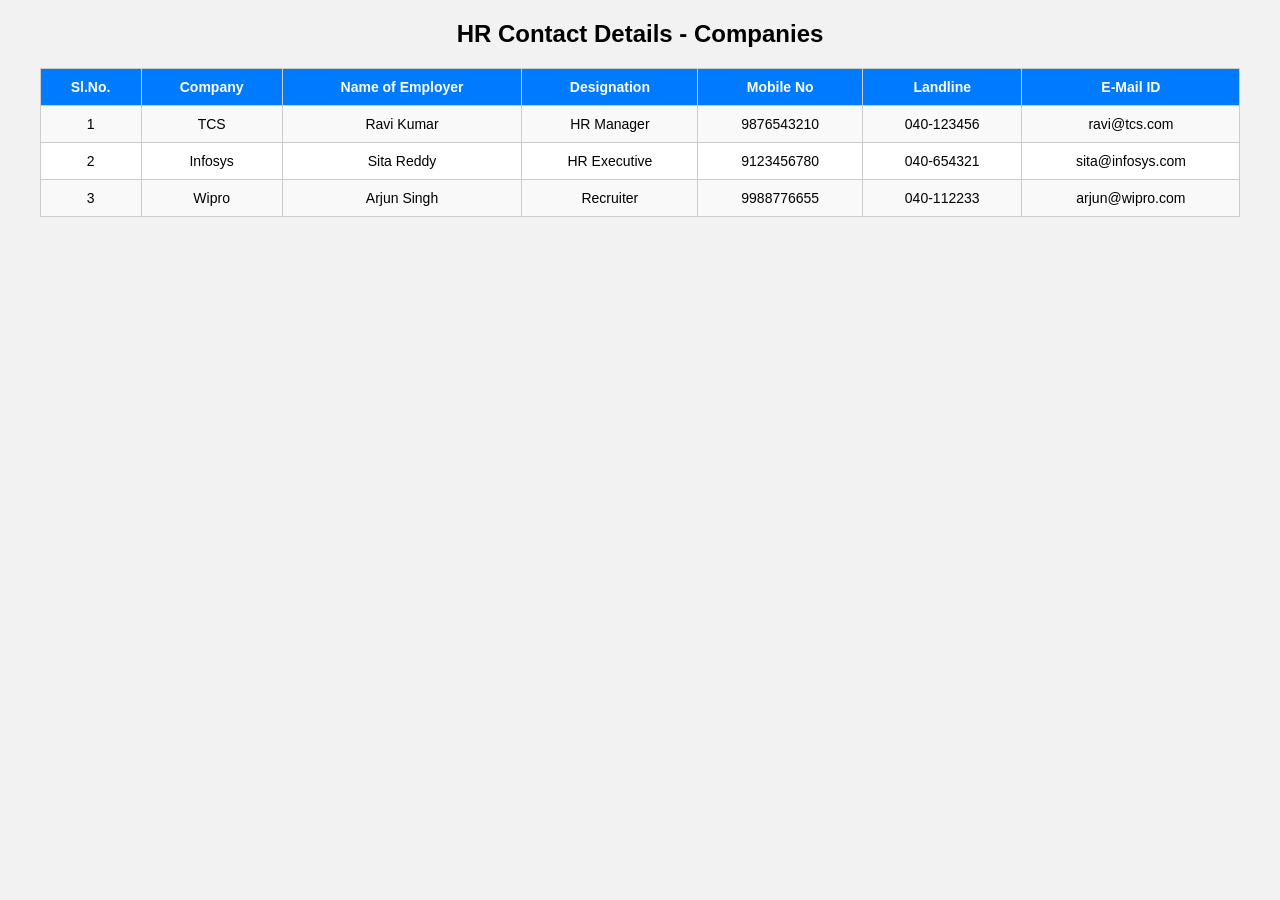
==== Index.html @ 1957a844 "Add files via upload" ====
<!DOCTYPE html>
<html>
<head>
    <title>HR Contact Details</title>
    <style>
        body {
            font-family: Arial;
            background: #f2f2f2;
        }

        h2 {
            text-align: center;
        }

        table {
            border-collapse: collapse;
            width: 95%;
            margin: auto;
            background: white;
        }

        th, td {
            border: 1px solid #ccc;
            padding: 10px;
            text-align: center;
            font-size: 14px;
        }

        th {
            background-color: #007BFF;
            color: white;
        }

        tr:nth-child(even) {
            background-color: #f9f9f9;
        }
    </style>
</head>

<body>

<h2>HR Contact Details - Companies</h2>

<table>
    <tr>
        <th>Sl.No.</th>
        <th>Company</th>
        <th>Name of Employer</th>
        <th>Designation</th>
        <th>Mobile No</th>
        <th>Landline</th>
        <th>E-Mail ID</th>
    </tr>

    <tr>
        <td>1</td>
        <td>TCS</td>
        <td>Ravi Kumar</td>
        <td>HR Manager</td>
        <td>9876543210</td>
        <td>040-123456</td>
        <td>ravi@tcs.com</td>
    </tr>

    <tr>
        <td>2</td>
        <td>Infosys</td>
        <td>Sita Reddy</td>
        <td>HR Executive</td>
        <td>9123456780</td>
        <td>040-654321</td>
        <td>sita@infosys.com</td>
    </tr>

    <tr>
        <td>3</td>
        <td>Wipro</td>
        <td>Arjun Singh</td>
        <td>Recruiter</td>
        <td>9988776655</td>
        <td>040-112233</td>
        <td>arjun@wipro.com</td>
    </tr>

</table>

</body>
</html>
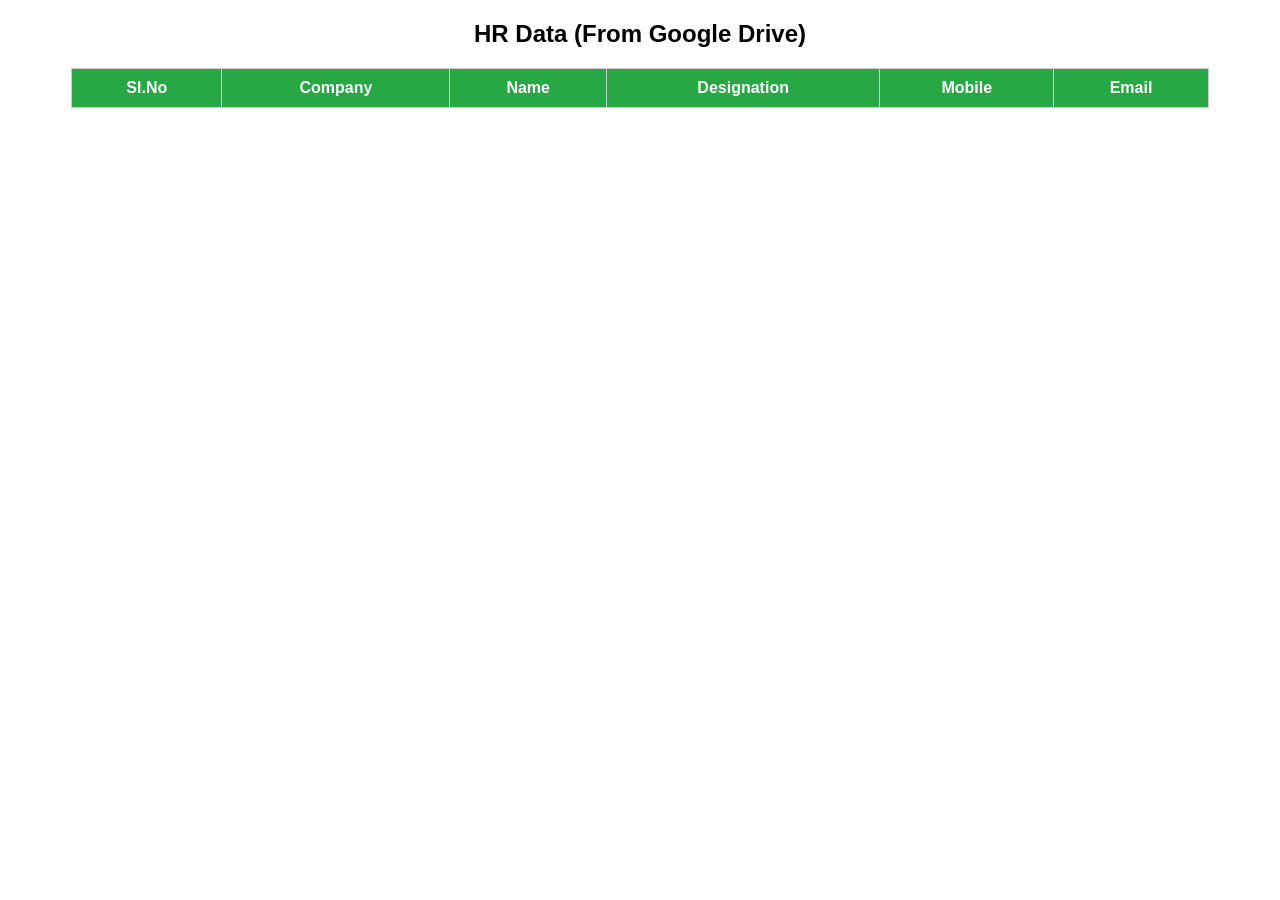
==== commit 934dbcbc: "Add files via upload" ====
--- a/Index.html
+++ b/Index.html
@@ -1,88 +1,56 @@
 <!DOCTYPE html>
 <html>
 <head>
-    <title>HR Contact Details</title>
+    <title>HR Data from Drive</title>
     <style>
-        body {
-            font-family: Arial;
-            background: #f2f2f2;
-        }
-
-        h2 {
-            text-align: center;
-        }
-
-        table {
-            border-collapse: collapse;
-            width: 95%;
-            margin: auto;
-            background: white;
-        }
-
-        th, td {
-            border: 1px solid #ccc;
-            padding: 10px;
-            text-align: center;
-            font-size: 14px;
-        }
-
-        th {
-            background-color: #007BFF;
-            color: white;
-        }
-
-        tr:nth-child(even) {
-            background-color: #f9f9f9;
-        }
+        body { font-family: Arial; }
+        table { border-collapse: collapse; width: 90%; margin: auto; }
+        th, td { border: 1px solid #ccc; padding: 10px; text-align: center; }
+        th { background: #28a745; color: white; }
+        h2 { text-align: center; }
     </style>
 </head>
-
 <body>
 
-<h2>HR Contact Details - Companies</h2>
+<h2>HR Data (From Google Drive)</h2>
 
-<table>
+<table id="dataTable">
     <tr>
-        <th>Sl.No.</th>
+        <th>Sl.No</th>
         <th>Company</th>
-        <th>Name of Employer</th>
+        <th>Name</th>
         <th>Designation</th>
-        <th>Mobile No</th>
-        <th>Landline</th>
-        <th>E-Mail ID</th>
+        <th>Mobile</th>
+        <th>Email</th>
     </tr>
+</table>
 
-    <tr>
-        <td>1</td>
-        <td>TCS</td>
-        <td>Ravi Kumar</td>
-        <td>HR Manager</td>
-        <td>9876543210</td>
-        <td>040-123456</td>
-        <td>ravi@tcs.com</td>
-    </tr>
+<script>
+const sheetURL = "https://docs.google.com/spreadsheets/d/1wgfc0hnKgD8icjXrDQWqm_2Zlt1Cj27l/edit?usp=sharing&ouid=111051219663630236127&rtpof=true&sd=true
+";
 
-    <tr>
-        <td>2</td>
-        <td>Infosys</td>
-        <td>Sita Reddy</td>
-        <td>HR Executive</td>
-        <td>9123456780</td>
-        <td>040-654321</td>
-        <td>sita@infosys.com</td>
-    </tr>
+fetch(sheetURL)
+.then(res => res.text())
+.then(data => {
+    let rows = data.split("\n").slice(1);
+    let table = document.getElementById("dataTable");
 
-    <tr>
-        <td>3</td>
-        <td>Wipro</td>
-        <td>Arjun Singh</td>
-        <td>Recruiter</td>
-        <td>9988776655</td>
-        <td>040-112233</td>
-        <td>arjun@wipro.com</td>
-    </tr>
-
-</table>
+    rows.forEach(r => {
+        let cols = r.split(",");
+        if(cols.length > 1){
+            let row = `<tr>
+                <td>${cols[0]}</td>
+                <td>${cols[1]}</td>
+                <td>${cols[2]}</td>
+                <td>${cols[3]}</td>
+                <td>${cols[4]}</td>
+                <td>${cols[5]}</td>
+            </tr>`;
+            table.innerHTML += row;
+        }
+    });
+});
+</script>
 
 </body>
 </html>
